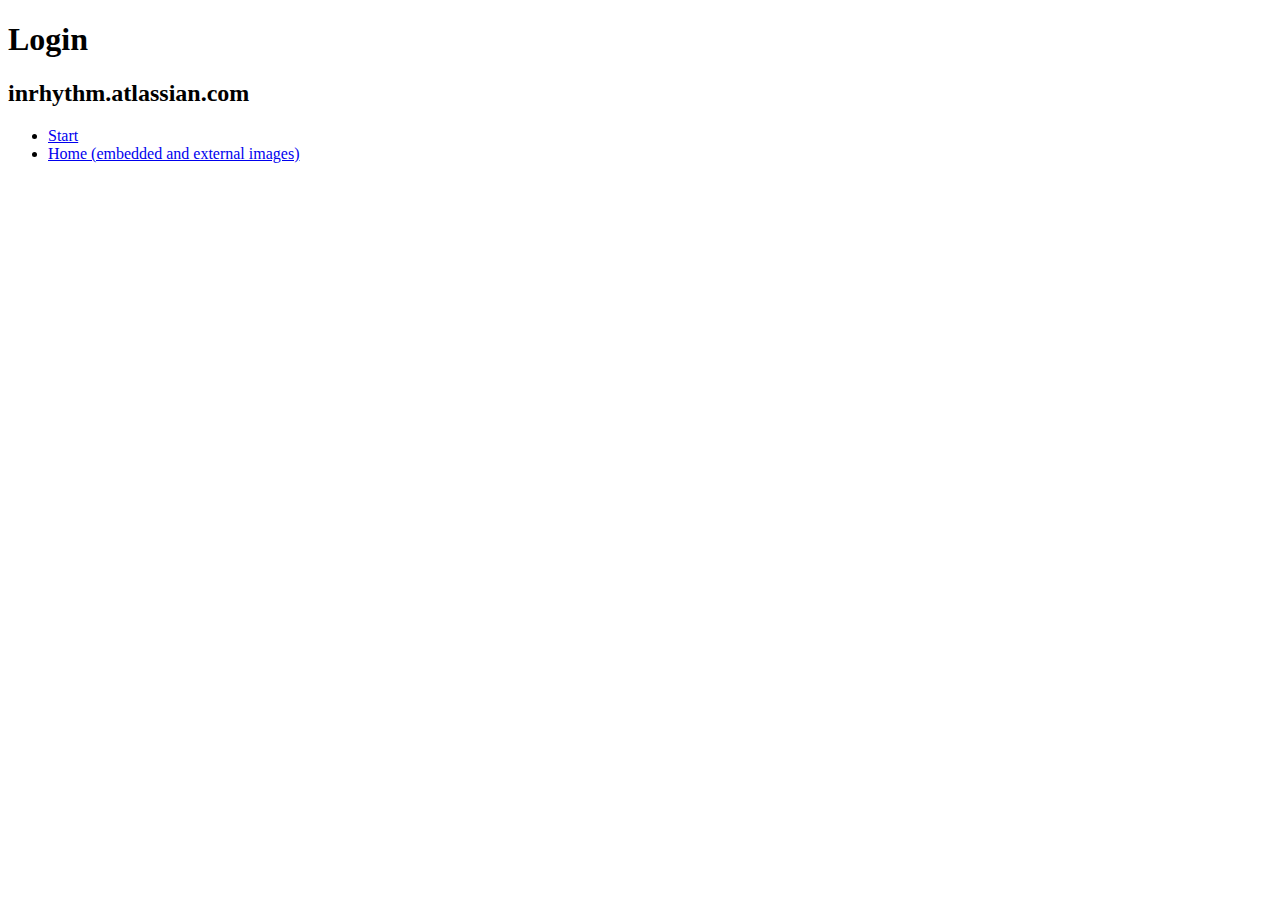
==== index.html @ 7c59a295 "base extension with Angularjs" ====
<!DOCTYPE html>
<html>
<head lang="en">
  <meta charset="UTF-8">
  <title></title>
  <link rel="stylesheet" type="text/css" href="styles.css">
  <script src="./dest/app.js"></script>
</head>
<body ng-app="app" ng-strict-di>
  <h1>
    Login 
  </h1>
  <h2>inrhythm.atlassian.com</h2>

<ul>
  <li><a href="#/">Start</a></li>
  <li><a href="#/home">Home (embedded and external images)</a></li>
  </ul>

<ng-view></ng-view>

</body>
</html>
---- styles.css ----
/* CSS file placeholder. */
body {
  width: 400px;
  height: 300px;
}
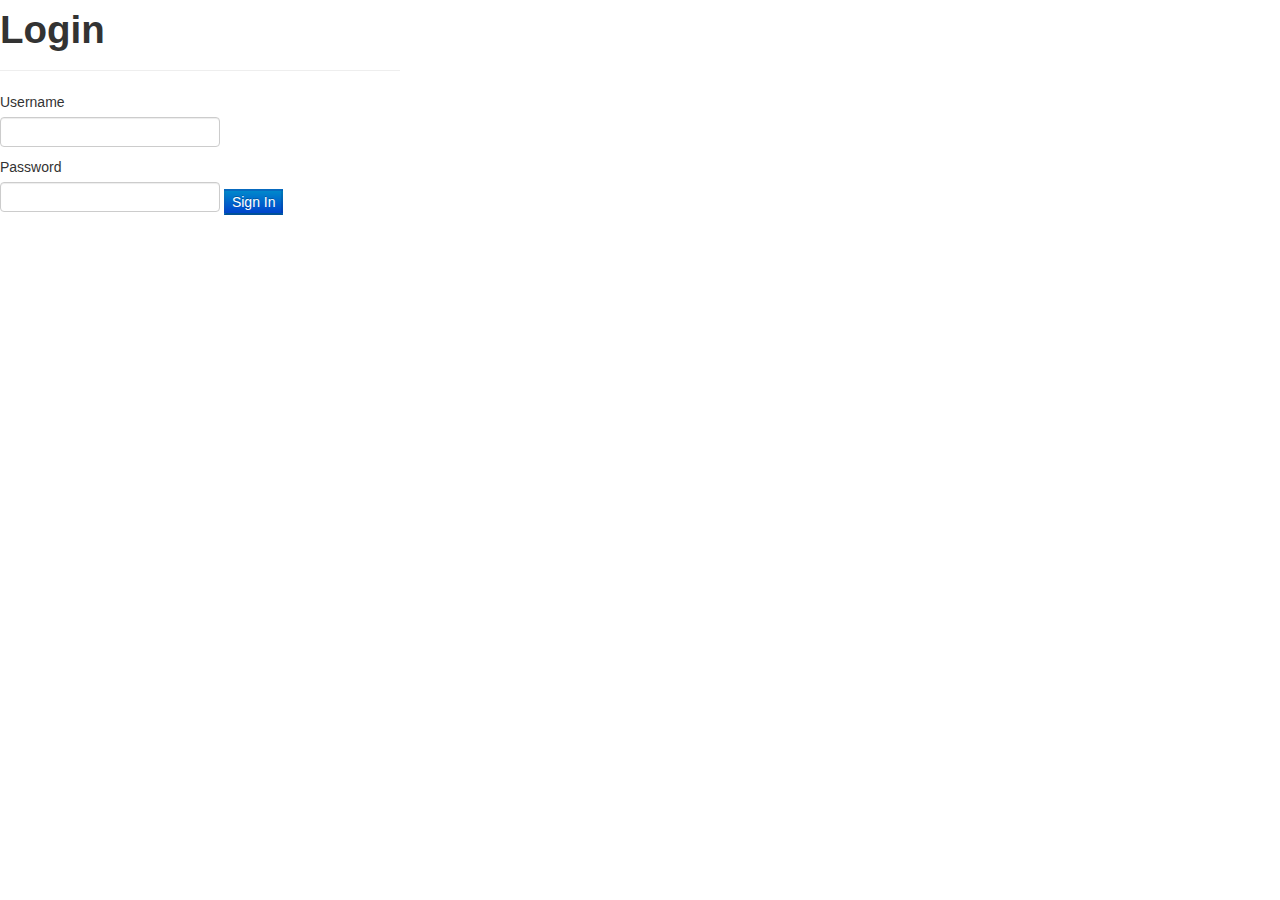
==== commit 35bfd17e: "add Angular UI" ====
--- a/index.html
+++ b/index.html
@@ -1,23 +1,16 @@
-<!DOCTYPE html>
-<html>
-<head lang="en">
-  <meta charset="UTF-8">
-  <title></title>
-  <link rel="stylesheet" type="text/css" href="styles.css">
-  <script src="./dest/app.js"></script>
-</head>
-<body ng-app="app" ng-strict-di>
-  <h1>
-    Login 
-  </h1>
-  <h2>inrhythm.atlassian.com</h2>
-
-<ul>
-  <li><a href="#/">Start</a></li>
-  <li><a href="#/home">Home (embedded and external images)</a></li>
-  </ul>
-
-<ng-view></ng-view>
-
-</body>
+<!doctype html>
+<!-- Our uiRouterSample module defined here -->
+<html lang="en" ng-app="app">
+  <head>
+    <meta charset="utf-8">
+    <link rel="stylesheet" type="text/css" href="styles.css">
+    <link rel="stylesheet" type="text/css" href="vendor/bootstrap.min.css">
+    <script src="../vendor/angular.js"></script>
+    <script src="../vendor/angular-ui-router.min.js"></script>
+    <script src="src/app.js"></script>
+    <script src="src/controllers/login.js"></script>
+  </head>
+  <body>
+    <div ui-view></div>
+  </body>
 </html>
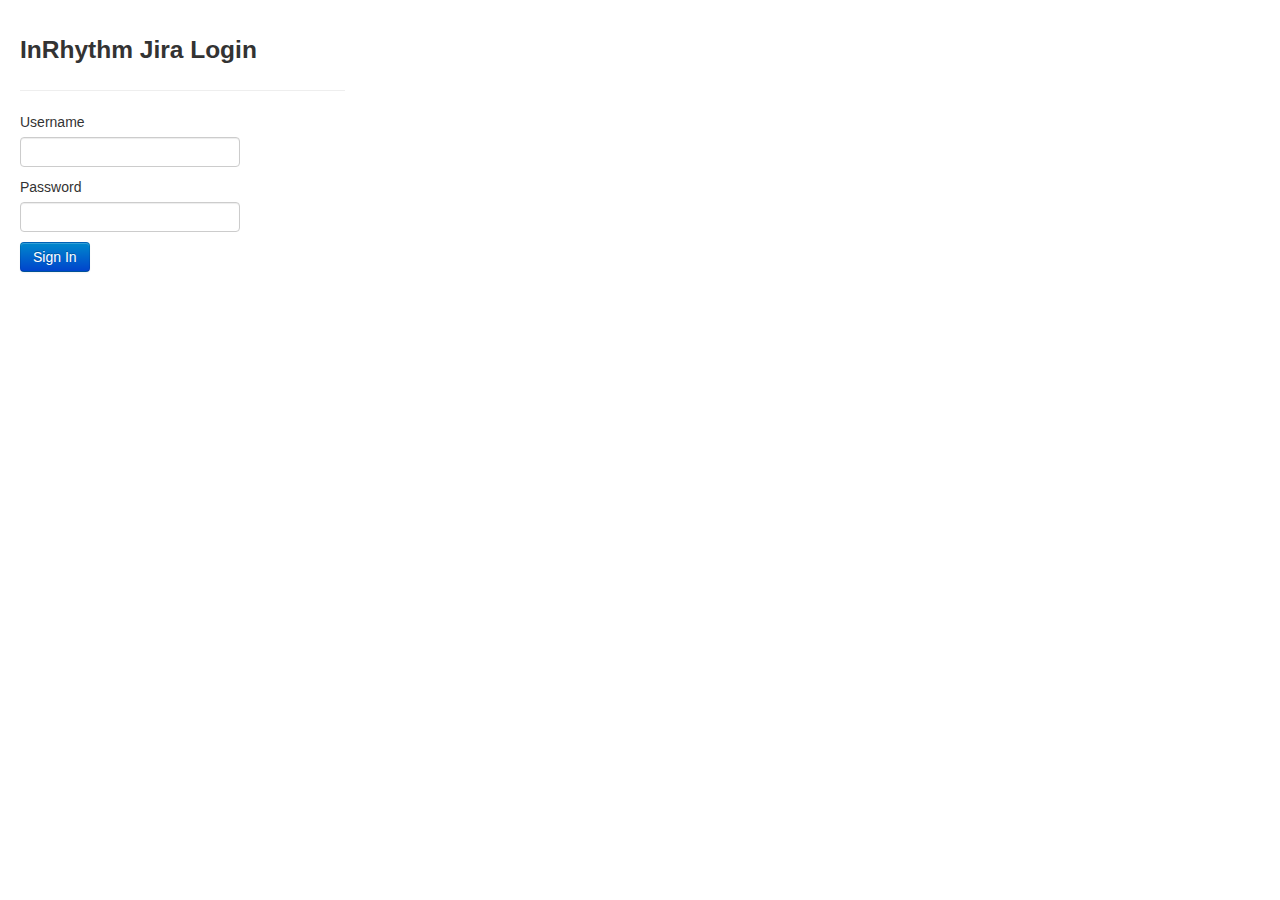
==== commit 69bcbc69: "fix the style" ====
--- a/index.html
+++ b/index.html
@@ -9,8 +9,10 @@
     <script src="../vendor/angular-ui-router.min.js"></script>
     <script src="src/app.js"></script>
     <script src="src/controllers/login.js"></script>
+    <script src="src/controllers/issues.js"></script>
+    <script src="src/services/jira-service.js"></script>
   </head>
   <body>
-    <div ui-view></div>
+    <div class="app-container" ui-view></div>
   </body>
 </html>
--- a/styles.css
+++ b/styles.css
@@ -1,5 +1,9 @@
 /* CSS file placeholder. */
 body {
-  width: 400px;
+  width: 365px;
   height: 300px;
+}
+
+.app-container {
+  padding: 20px;
 }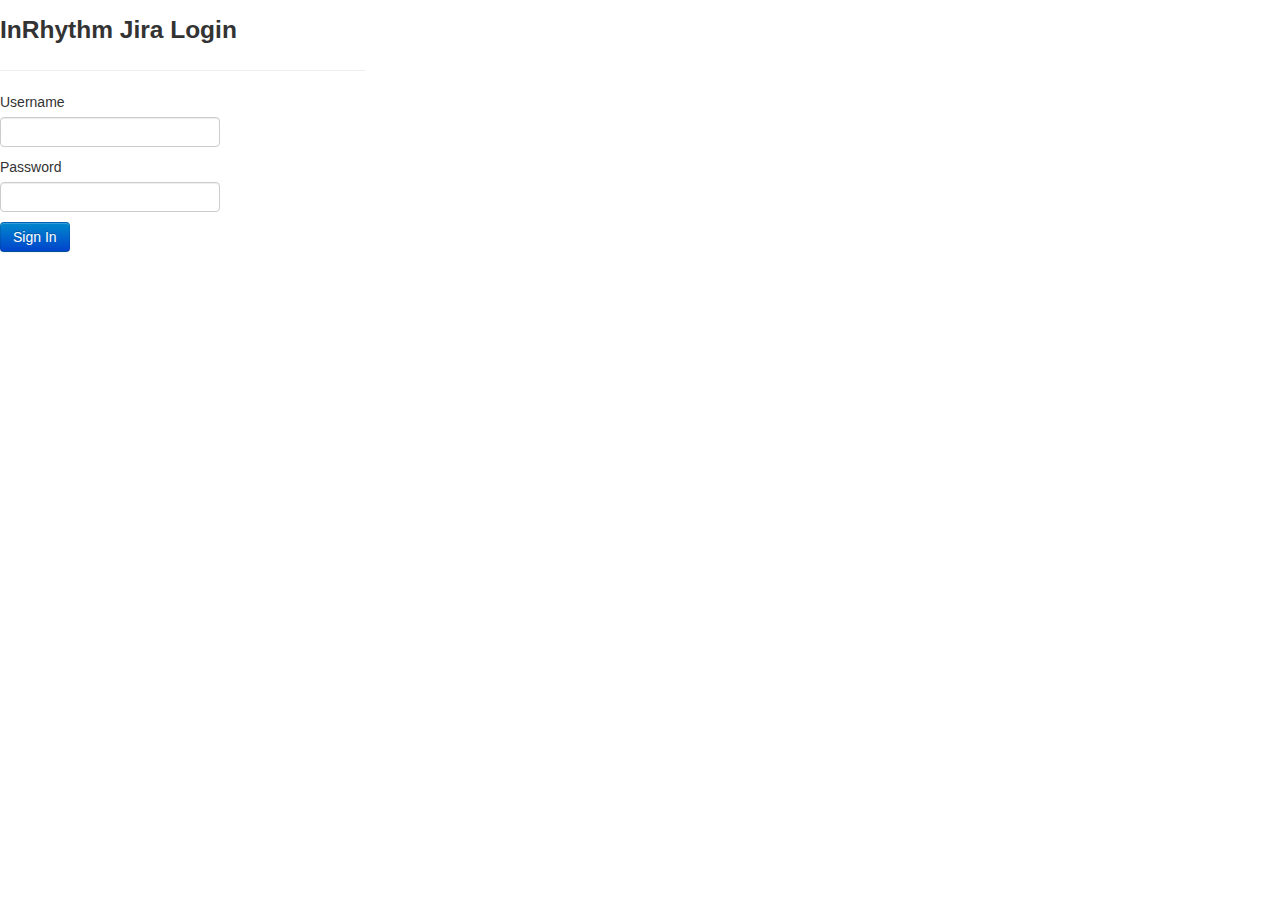
==== commit 448d06bd: "service implementation" ====
--- a/index.html
+++ b/index.html
@@ -9,10 +9,9 @@
     <script src="../vendor/angular-ui-router.min.js"></script>
     <script src="src/app.js"></script>
     <script src="src/controllers/login.js"></script>
-    <script src="src/controllers/issues.js"></script>
-    <script src="src/services/jira-service.js"></script>
+    <script src="src/controllers/login.js"></script>
   </head>
   <body>
-    <div class="app-container" ui-view></div>
+    <div ui-view></div>
   </body>
 </html>
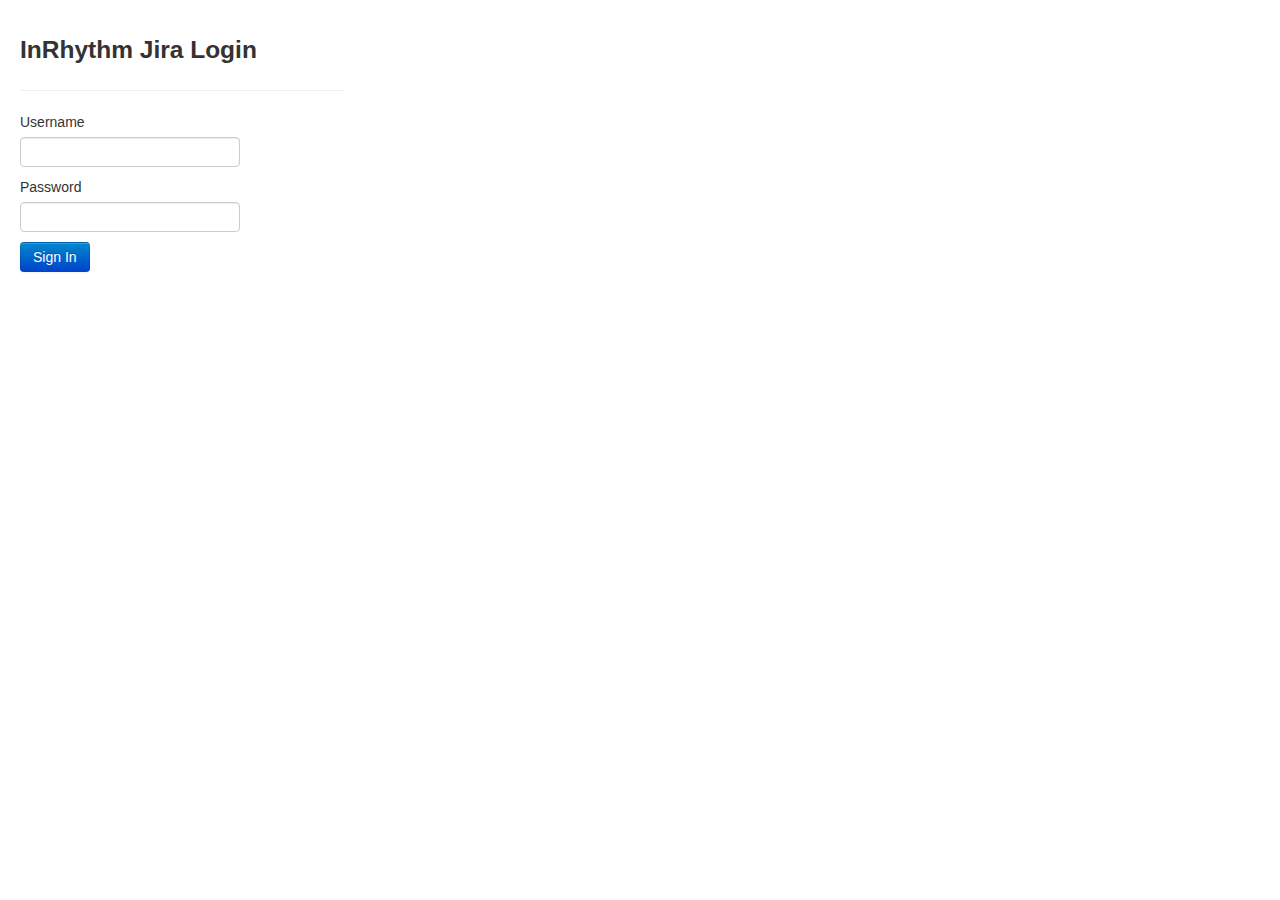
==== commit 0869cdf8: "fix issues controller" ====
--- a/index.html
+++ b/index.html
@@ -8,10 +8,12 @@
     <script src="../vendor/angular.js"></script>
     <script src="../vendor/angular-ui-router.min.js"></script>
     <script src="src/app.js"></script>
+    <script src="src/services/jira-service.js"></script>
     <script src="src/controllers/login.js"></script>
-    <script src="src/controllers/login.js"></script>
+    <script src="src/controllers/issues.js"></script>
+    
   </head>
   <body>
-    <div ui-view></div>
+    <div class="app-container" ui-view></div>
   </body>
 </html>
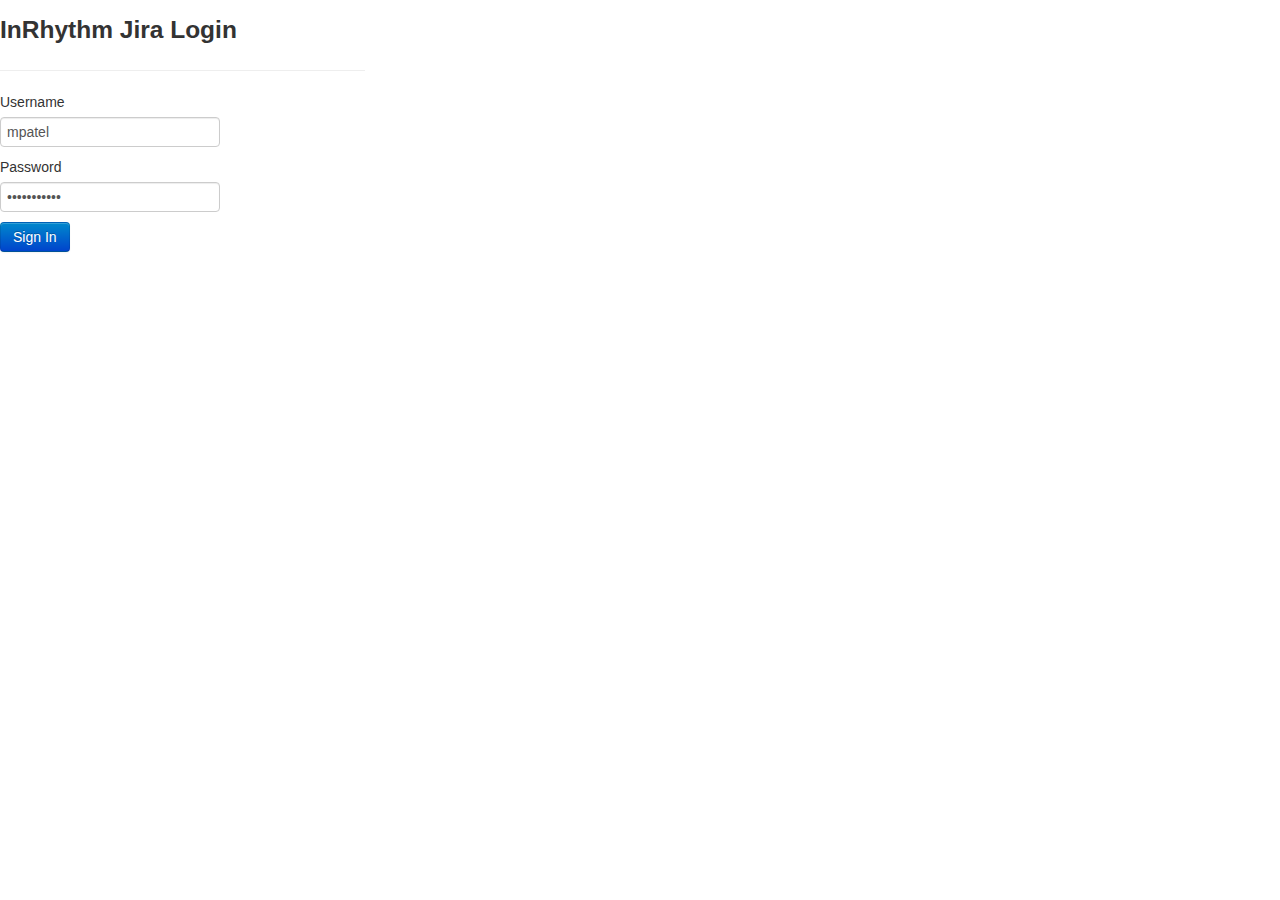
==== commit adc8ac95: "issue template update service calls" ====
--- a/index.html
+++ b/index.html
@@ -8,12 +8,11 @@
     <script src="../vendor/angular.js"></script>
     <script src="../vendor/angular-ui-router.min.js"></script>
     <script src="src/app.js"></script>
-    <script src="src/services/jira-service.js"></script>
     <script src="src/controllers/login.js"></script>
     <script src="src/controllers/issues.js"></script>
-    
+    <script src="src/services/jira-service.js"></script>
   </head>
   <body>
-    <div class="app-container" ui-view></div>
+    <div ui-view></div>
   </body>
 </html>
